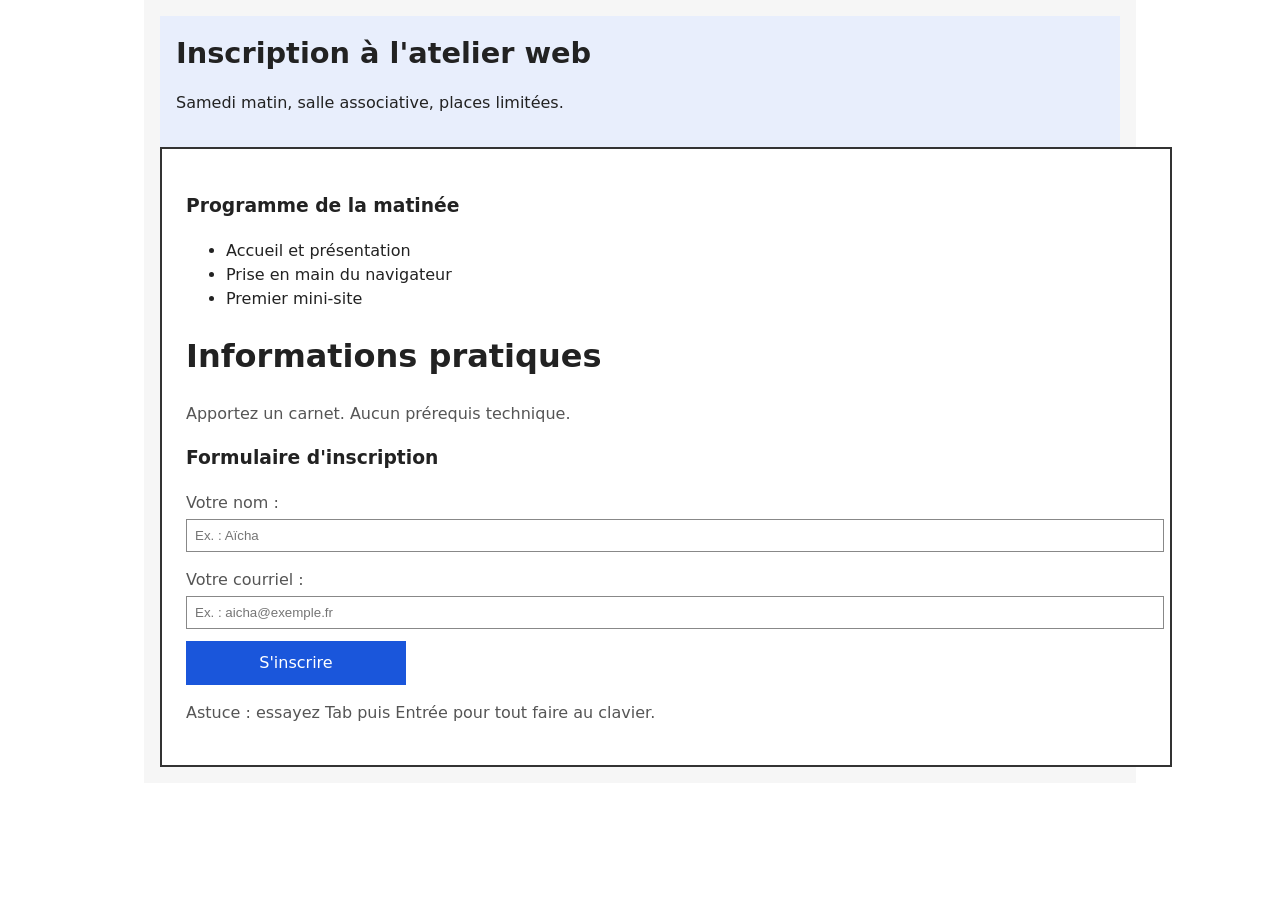
==== diagnostic/index.html @ c58022de "first commit" ====
<!doctype html>
<html lang="fr">
<head>
<meta charset="utf-8">
<meta name="viewport" content="width=device-width, initial-scale=1">
<title>Inscription — Atelier web</title>
<link rel="stylesheet" href="styles.css">
</head>
<body>
<div class="page">
<div class="bandeau">
<span class="titre-geant">Inscription à l'atelier web</span>
<p class="sous-titre">Samedi matin, salle associative, places limitées.</p>
</div>
<div class="contenu">
<h3>Programme de la matinée</h3>
<ul>
<li>Accueil et présentation</li>
<li>Prise en main du navigateur</li>
<li>Premier mini-site</li>
</ul>
<h1>Informations pratiques</h1>
<p>Apportez un carnet. Aucun prérequis technique.</p>
<h3>Formulaire d'inscription</h3>
<form id="form-inscription" action="#" method="get">
<p class="etiquette">Votre nom :</p>
<input type="text" id="nom" name="nom" placeholder="Ex. : Aïcha" autocomplete="name">
<p class="etiquette">Votre courriel :</p>
<input type="email" id="courriel" name="courriel" placeholder="Ex. : aicha@exemple.fr" autocomplete="email">
<div class="bouton">S'inscrire</div>
</form>
<p class="aide">Astuce : essayez Tab puis Entrée pour tout faire au clavier.</p>
</div>
</div>
</body>
</html>
---- diagnostic/styles.css ----
body {
  margin: 0;
  font-family: system-ui, Arial, sans-serif;
  line-height: 1.5;
  color: #222;
  background: #fff;
}

.page {
  width: 960px;
  margin: 0 auto;
  padding: 16px;
  background: #f6f6f6;
}

.bandeau {
  background: #e8eefc;
  padding: 16px;
}

.titre-geant {
  font-size: 1.8rem;
  font-weight: bold;
}

.contenu {
  background: #fff;
  border: 2px solid #333;
  padding: 24px;
  width: 960px;
}

.etiquette {
  margin-bottom: 4px;
  color: #222;
}

.contenu p {
  color: #555;
}

input {
  width: 960px;
  padding: 8px;
  border: 1px solid #888;
}

.bouton {
  width: 200px;
  padding: 10px;
  margin-top: 12px;
  background: #ddd;
  text-align: center;
  cursor: pointer;
}

.bouton {
  background: #1a56db;
  color: #fff;
}
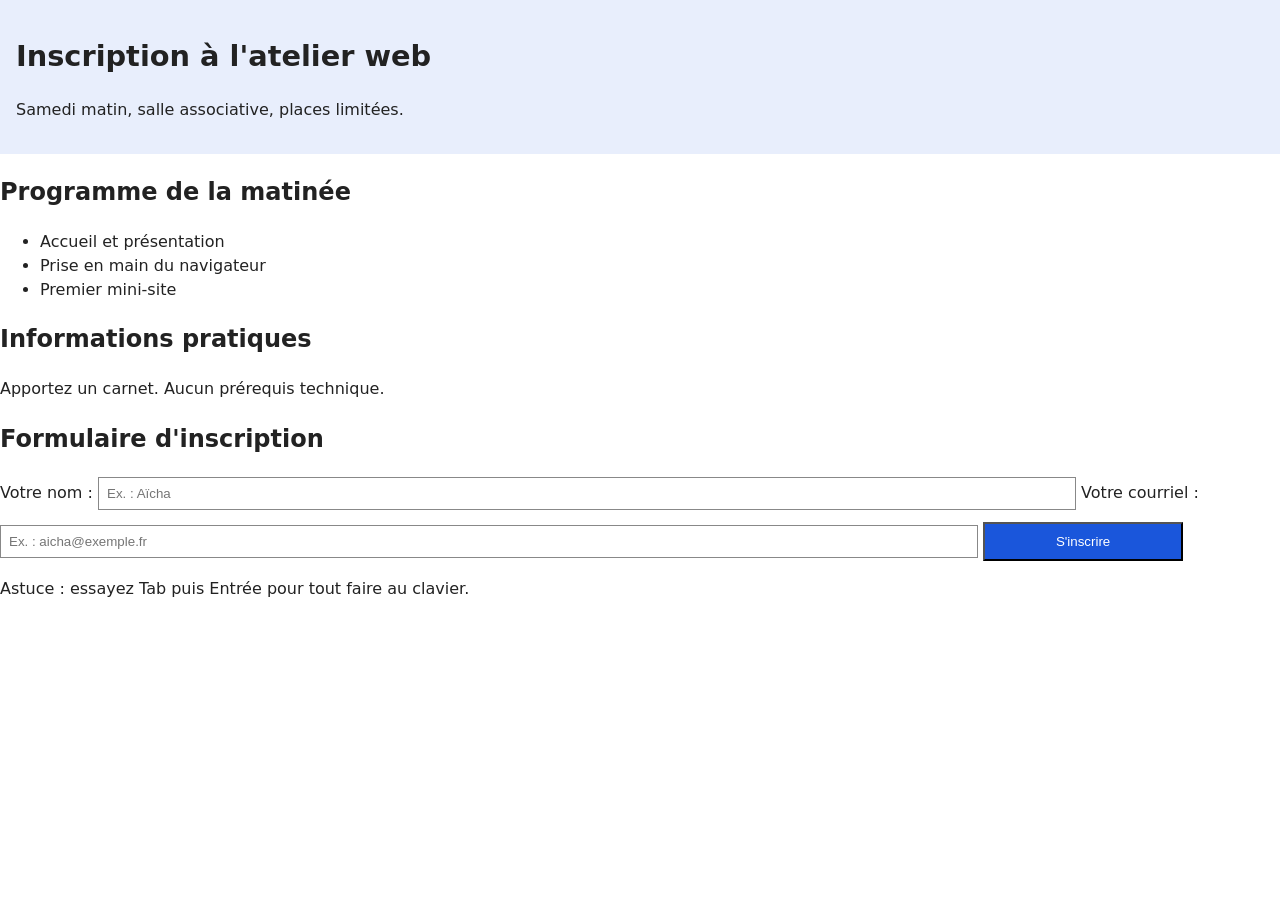
==== commit 1b854b29: "fix : re structure html page" ====
--- a/diagnostic/index.html
+++ b/diagnostic/index.html
@@ -1,36 +1,55 @@
 <!doctype html>
 <html lang="fr">
-<head>
-<meta charset="utf-8">
-<meta name="viewport" content="width=device-width, initial-scale=1">
-<title>Inscription — Atelier web</title>
-<link rel="stylesheet" href="styles.css">
-</head>
-<body>
-<div class="page">
-<div class="bandeau">
-<span class="titre-geant">Inscription à l'atelier web</span>
-<p class="sous-titre">Samedi matin, salle associative, places limitées.</p>
-</div>
-<div class="contenu">
-<h3>Programme de la matinée</h3>
-<ul>
-<li>Accueil et présentation</li>
-<li>Prise en main du navigateur</li>
-<li>Premier mini-site</li>
-</ul>
-<h1>Informations pratiques</h1>
-<p>Apportez un carnet. Aucun prérequis technique.</p>
-<h3>Formulaire d'inscription</h3>
-<form id="form-inscription" action="#" method="get">
-<p class="etiquette">Votre nom :</p>
-<input type="text" id="nom" name="nom" placeholder="Ex. : Aïcha" autocomplete="name">
-<p class="etiquette">Votre courriel :</p>
-<input type="email" id="courriel" name="courriel" placeholder="Ex. : aicha@exemple.fr" autocomplete="email">
-<div class="bouton">S'inscrire</div>
-</form>
-<p class="aide">Astuce : essayez Tab puis Entrée pour tout faire au clavier.</p>
-</div>
-</div>
-</body>
+  <head>
+    <meta charset="utf-8" />
+    <meta name="viewport" content="width=device-width, initial-scale=1" />
+    <title>Inscription — Atelier web</title>
+    <link rel="stylesheet" href="styles.css" />
+  </head>
+  <body>
+    <header>
+      <div class="bandeau">
+        <h1 class="titre-geant">Inscription à l'atelier web</h1>
+        <p class="sous-titre">
+          Samedi matin, salle associative, places limitées.
+        </p>
+      </div>
+    </header>
+    <main>
+      <h2>Programme de la matinée</h2>
+      <ul>
+        <li>Accueil et présentation</li>
+        <li>Prise en main du navigateur</li>
+        <li>Premier mini-site</li>
+      </ul>
+
+      <h2>Informations pratiques</h2>
+      <p>Apportez un carnet. Aucun prérequis technique.</p>
+
+      <h2>Formulaire d'inscription</h2>
+      <form id="form-inscription" action="#" method="get">
+        <label class="etiquette" for="nom">Votre nom :</label>
+        <input
+          type="text"
+          id="nom"
+          name="nom"
+          placeholder="Ex. : Aïcha"
+          autocomplete="name"
+        />
+        <label class="etiquette" for="courriel">Votre courriel :</label>
+        <input
+          type="email"
+          id="courriel"
+          name="courriel"
+          placeholder="Ex. : aicha@exemple.fr"
+          autocomplete="email"
+        />
+        <button type="submit" class="bouton">S'inscrire</button>
+      </form>
+
+      <p class="aide">
+        Astuce : essayez Tab puis Entrée pour tout faire au clavier.
+      </p>
+    </main>
+  </body>
 </html>
